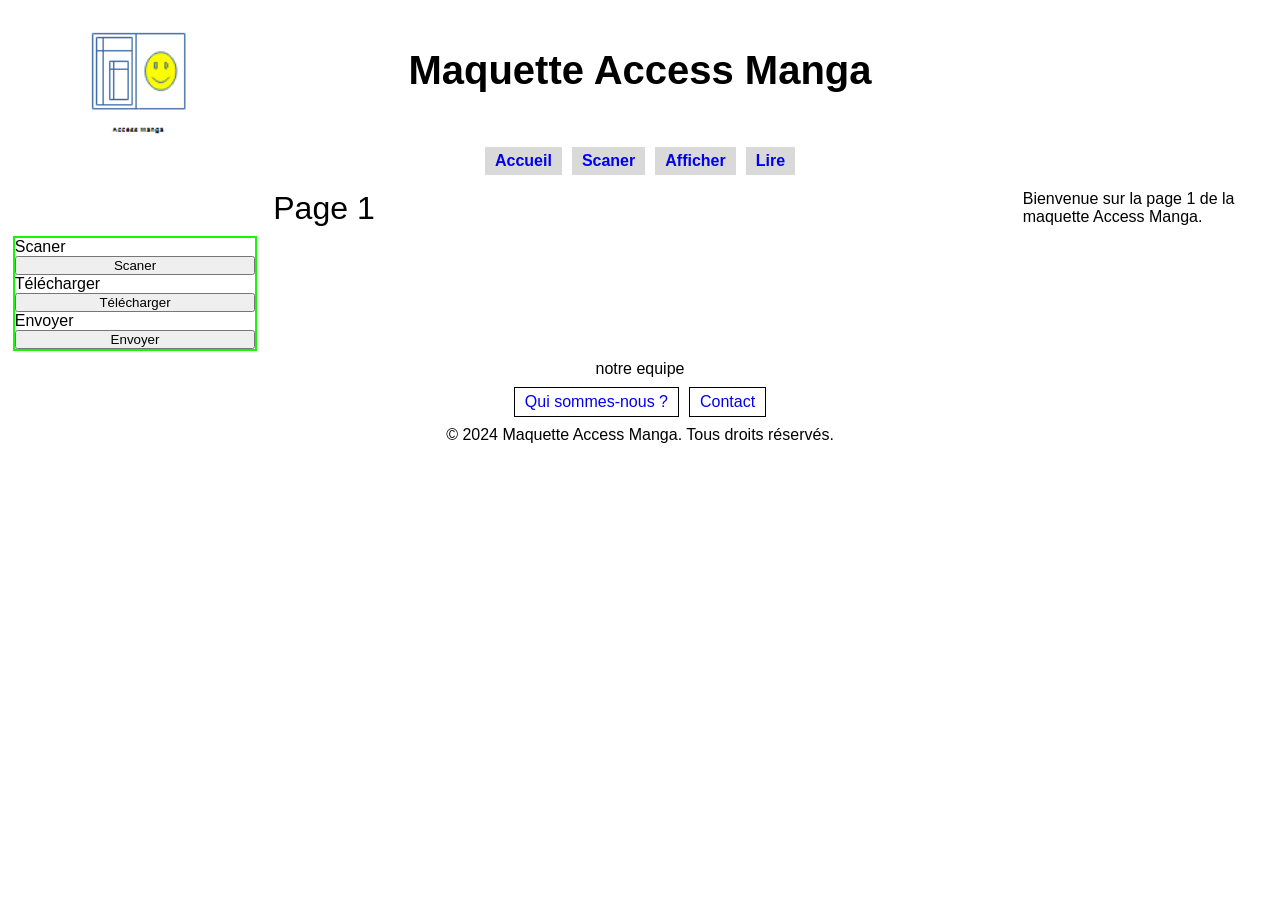
==== maquette-access-manga/html/page1.html @ b6dec438 "page accueul v1" ====
<!DOCTYPE html>
<html lang="fr">
<head>
    <meta charset="UTF-8">
    <meta name="viewport" content="width=device-width, initial-scale=1.0">
    <link rel="stylesheet" href="../css/style.css">
    <title>Document</title>
</head>
<body>

    <header class="header">

        <div class="logo-container">
            <img src="../images/logo.jpg" alt="Logo Maquette Access Manga" class="logo">
        </div>

        <h1 class="title">Maquette Access Manga</h1>

         <nav class="nav">
            
         <ul class="nav-list">
            <li class="nav-item"><a class="navpage" href="../index.html">Accueil</a></li>
            <li class="nav-item"><a class="navpage" href="../html/page1.html">Scaner</a></li>
            <li class="nav-item"><a class="navpage" href="../html/page2.html">Afficher </a></li>
            <li class="nav-item"><a class="navpage" href="../html/page3.html">Lire </a></li>
        </ul>
    </nav>  
    </header>

    <main class="main-content">
       
        <h1 class="page-title">Page 1</h1>
        <p>Bienvenue sur la page 1 de la maquette Access Manga.</p>
        
        <form class="scan-form" action="">

            <label for="scaner">Scaner</label>
            <button type="submit">Scaner</button>

            <label for="telecharger">Télécharger</label>
            <button type="submit">Télécharger</button>


            <label for="envoyer">Envoyer</label>
            <button type="submit">Envoyer</button>  
        </form>
     
    </main>

    <footer class="footer">
        <p>notre equipe</p>
        <ul>
            <li><a href="qui sommes-nous.html">Qui sommes-nous ?</a></li>
            <li><a href="contact.html">Contact</a></li>
        </ul>
        <p>&copy; 2024 Maquette Access Manga. Tous droits réservés.</p>     
    </footer>
    
    
</body>
</html>
---- maquette-access-manga/css/style.css ----
* {
    margin: 0;
    padding: 0;
    text-decoration: none;
    list-style: none;
    box-sizing: border-box;
}

body{
    font-family: Arial, sans-serif;
    background-color: rgb(255, 255, 255);
    color: rgb(0, 0, 0);
    display:grid;
    grid-template-columns: auto;
    grid-template-rows: auto 1fr auto;
    grid-row-gap: 1vh;
    min-width: 300px;
    max-height: 100vh;
    margin: 0px auto;
    margin-left: 1vw;
    margin-right: 1vw;
}


.header{
    display:grid;
    grid-template-columns: 1fr 3fr 1fr;
    grid-template-rows: 1fr 40px;

    .logo-container{
        display:grid;
        grid-column: 1 / 2;
        justify-content: center;
        align-items: center;
    }

    .logo{ 
        width: 100px;
        height: auto;    
    }   

    .title{
        grid-column: 2 / 3;
        grid-row: 1 / 2;
        display:flex;
        justify-content: center;
        align-items: center;

        font-size: 2.5em;
        font-weight: bold;
        
    }
  

    .nav{
        grid-column: 1 / -1 ;
        grid-row: 2 / 3;
        display:flex;
        justify-content: center;
        align-items: center;

        .nav-list{
            font-weight: bold;
            display:flex;
            gap: 10px;
        }

        .nav-item{
            display:flex;
            justify-content: center;
            align-items: center;
            padding: 5px 10px;
            background-color: rgba(180, 180, 180, 0.5);
        }
    }                                           
}

.main-content{
    
    display:grid;
    grid-template-columns: 1fr 3fr 1fr;
    grid-template-rows: auto;
    grid-row-gap: 1vh;
    grid-column-gap: 1em;
    margin: 0px auto;
    
    

    .page-title{
        grid-column: 2 / 3;
        font-size: 2em;
        font-weight: normal; 
    }

    .article,.article-bor{
        display:grid;
        grid-column: 2 / 3;
        grid-template-columns: 1fr 1fr 1fr;
        grid-template-rows: auto;;
        grid-row-gap: 1lvh;
        grid-column-gap: 1vh;

        
        
       

        .article-title{
            grid-column: 1 / 4;
            grid-row: 1 / 2;
            margin-left: 8%;
            font-size: 1.5em;
            font-weight: bold;
        }

        .article-description{
            grid-column: 1 / 4;
            grid-row: 2 / 3;
            margin-left: 10%;
            font-size: 1em;
            font-weight: normal; 
  
        }

        .article-list{
            grid-column: 1 / 4;
            display:flex;
            margin: 0 auto;
            flex-direction: column;
            width: 70%;
            min-width: 300px;
            justify-content: flex-end;
             background-color: rgba(180, 180, 180, 0.5);
           

            li{
                font-weight: bold;
                padding: 10px;
            } 
            
            dl,dd{
                display:flex;
                margin: 5px auto;
                flex-direction: column;
                width: 95%;
                min-width: 300px;
                justify-content: center;
            }
                 
            dt{
                padding: 10px;
                font-weight: bold;
                background-color: rgba(180, 180, 180, 0.5); 
                border-bottom: 1px solid rgb(28, 28, 29); 
                width: 160px;
                text-align: center; 
            }

            dd{
              padding: 10px 5px 10px 15px;
              background-color:  rgba(105, 105, 105, 0.5);  
            }
        }
    }
}

            

.scan-form{
    display:grid;
    border: 2px solid rgb(23, 246, 7);
}

.footer{
    display:grid;
    grid-template-columns: 5% 90% 5%;
    grid-row-gap: 1vh;

    p{
        grid-column: 2 / 3;
        text-align: center;
    }   

    ul{
        grid-column: 2 / 3;
        display:flex;
        justify-content: center;
        align-items: center;
        gap: 10px;

        li{
            display:flex;
            justify-content: center;
            align-items: center;
            padding: 5px 10px;
            border: 1px solid rgb(0, 0, 0);
        }
    }
    

}
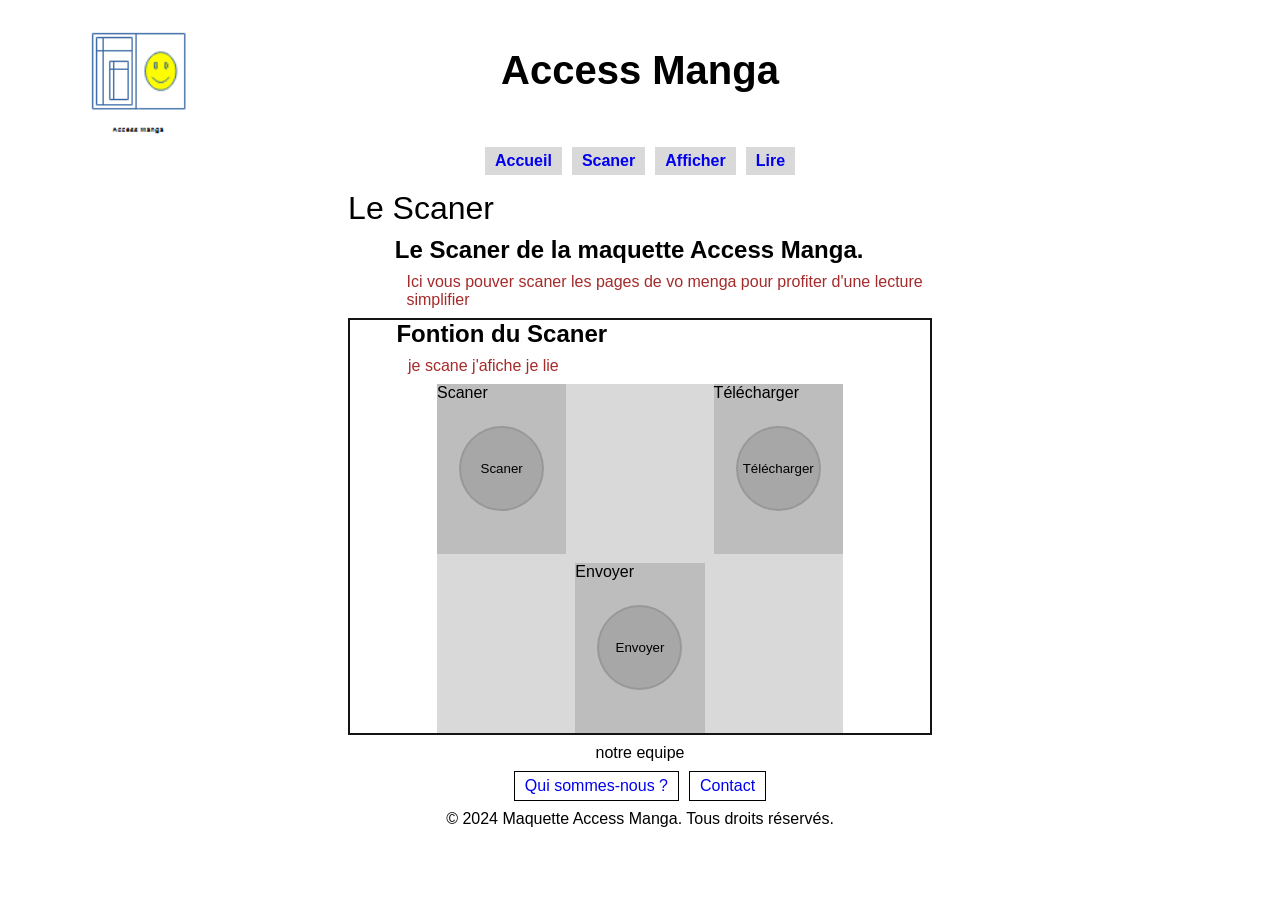
==== commit 282cad89: "La Maquette design des prepier page V1" ====
--- a/maquette-access-manga/html/page1.html
+++ b/maquette-access-manga/html/page1.html
@@ -14,7 +14,7 @@
             <img src="../images/logo.jpg" alt="Logo Maquette Access Manga" class="logo">
         </div>
 
-        <h1 class="title">Maquette Access Manga</h1>
+        <h1 class="title">Access Manga</h1>
 
          <nav class="nav">
             
@@ -29,22 +29,35 @@
 
     <main class="main-content">
        
-        <h1 class="page-title">Page 1</h1>
-        <p>Bienvenue sur la page 1 de la maquette Access Manga.</p>
-        
-        <form class="scan-form" action="">
+        <h1 class="page-title">Le Scaner </h1>
 
-            <label for="scaner">Scaner</label>
-            <button type="submit">Scaner</button>
+        <article class="article">
+            <h2 class="article-title">Le Scaner de la maquette Access Manga.</h2>
+            
+            <p class="article-description">
+                Ici vous pouver scaner les pages de vo menga pour profiter d'une lecture simplifier 
+            </p>
+        </article>
 
-            <label for="telecharger">Télécharger</label>
-            <button type="submit">Télécharger</button>
+        <article class="article-bor"> 
 
+            <h2 class="article-title">Fontion du Scaner</h2>
+            <p class="article-description"> je scane j'afiche je lie</p>
+            
+            
+            <form class="scan-form" action="">
 
-            <label for="envoyer">Envoyer</label>
-            <button type="submit">Envoyer</button>  
-        </form>
-     
+                <label  class="lab scane"  for="scaner">Scaner</label>
+                <button class="btn scane"  type="submit">Scaner</button>
+
+                <label  class="lab uplod" for="telecharger">Télécharger</label>
+                <button class="btn uplod"  type="submit">Télécharger</button>
+
+                <label  class="lab envoi " for="envoyer">Envoyer</label>
+                <button class="btn envoi "  type="submit">Envoyer</button> 
+
+            </form>
+        </article>
     </main>
 
     <footer class="footer">
--- a/maquette-access-manga/css/style.css
+++ b/maquette-access-manga/css/style.css
@@ -21,7 +21,6 @@
     margin-right: 1vw;
 }
 
-
 .header{
     display:grid;
     grid-template-columns: 1fr 3fr 1fr;
@@ -51,7 +50,6 @@
         
     }
   
-
     .nav{
         grid-column: 1 / -1 ;
         grid-row: 2 / 3;
@@ -99,10 +97,6 @@
         grid-template-rows: auto;;
         grid-row-gap: 1lvh;
         grid-column-gap: 1vh;
-
-        
-        
-       
 
         .article-title{
             grid-column: 1 / 4;
@@ -118,7 +112,7 @@
             margin-left: 10%;
             font-size: 1em;
             font-weight: normal; 
-  
+            color: brown;  
         }
 
         .article-list{
@@ -129,10 +123,9 @@
             width: 70%;
             min-width: 300px;
             justify-content: flex-end;
-             background-color: rgba(180, 180, 180, 0.5);
+            background-color: rgba(180, 180, 180, 0.5);
            
-
-            li{
+            li {
                 font-weight: bold;
                 padding: 10px;
             } 
@@ -159,15 +152,60 @@
               padding: 10px 5px 10px 15px;
               background-color:  rgba(105, 105, 105, 0.5);  
             }
-        }
-    }
-}
-
-            
+
+        }
+    }
+
+    .article-bor{
+        border: 2px solid rgb(20, 20, 20);
+    }
+}
 
 .scan-form{
-    display:grid;
-    border: 2px solid rgb(23, 246, 7);
+    grid-column: 1 / 4;
+    display:grid;
+    grid-template-columns: 1fr 1fr 1fr;
+    grid-template-rows: 1fr 1fr;
+    grid-row-gap: 1vh;
+    grid-column-gap: 1vh;
+    margin: 0 auto;
+    width: 70%;
+    min-width: 300px;
+    justify-content: center;
+    align-items: center;
+    background-color: rgba(180, 180, 180, 0.5);
+
+
+    .lab{
+            height: 170px;
+    }
+
+    .btn{
+            border-radius: 100%;
+            width: 85px;
+            height: 85px;
+            margin: 0 auto;
+            border: 2px solid rgba(105, 105, 105, 0.25);
+        }
+
+    .scane{
+        grid-column: 1 / 2;
+        grid-row: 1 / 1;
+        background-color:rgba(105, 105, 105, 0.25); 
+        
+    }
+
+    .uplod{
+        grid-column: 3 / 4;
+        grid-row: 1 / 1;
+        background-color: rgba(105, 105, 105, 0.25); 
+    }
+
+     .envoi{
+        grid-column: 2 / 3;
+        grid-row: 2 / 2;
+        background-color: rgba(105, 105, 105, 0.25); 
+    }
 }
 
 .footer{
@@ -196,5 +234,4 @@
         }
     }
     
-
 }
